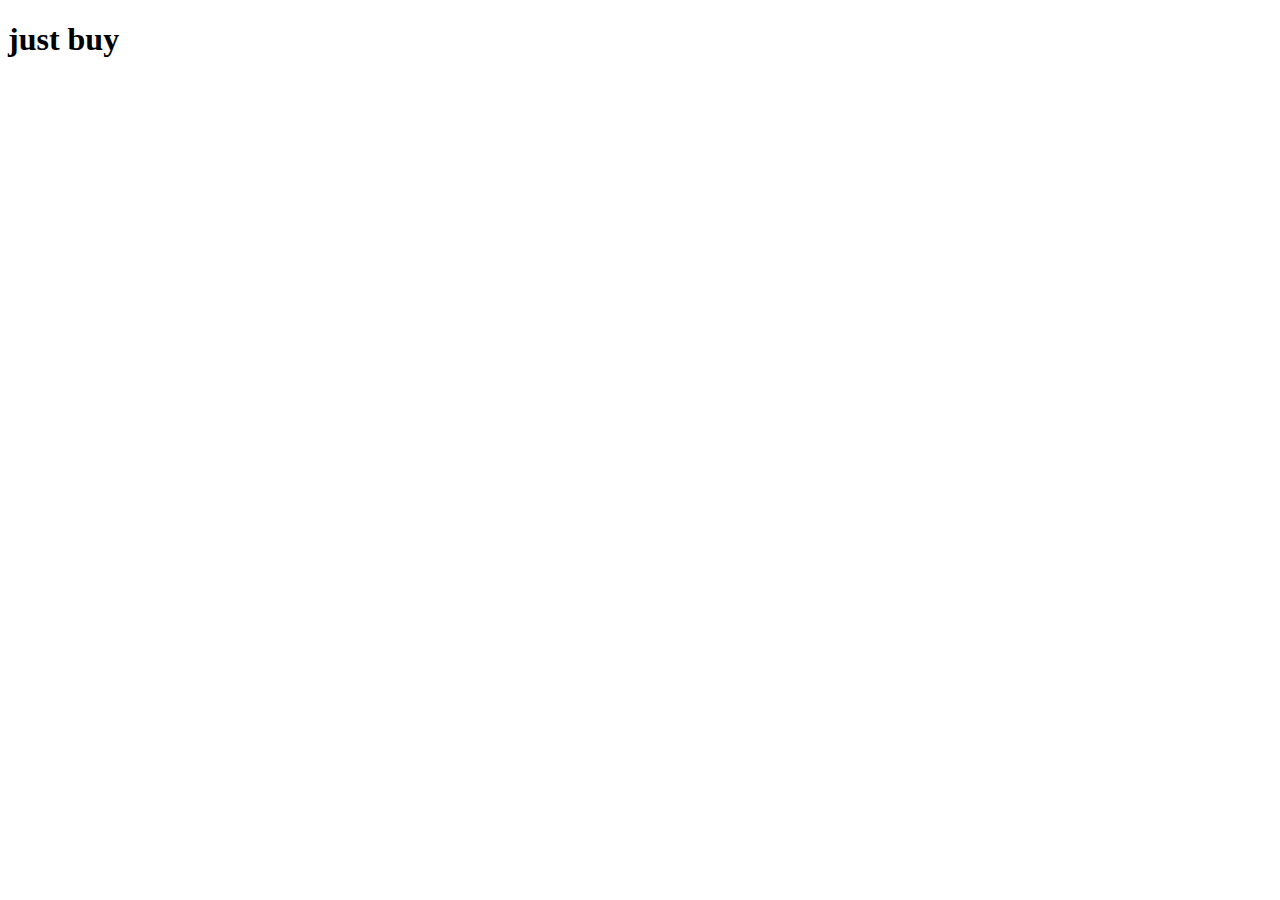
==== session_04/index.html @ daeb943b "shopping" ====
<!DOCTYPE html>
<html lang="en">
<head>
    <meta charset="UTF-8">
    <meta name="viewport" content="width=device-width, initial-scale=1.0">
    <title>onlinShopping.com</title>
</head>

<body>
    
    <h1>just buy</h1>
    




</body>
</html>
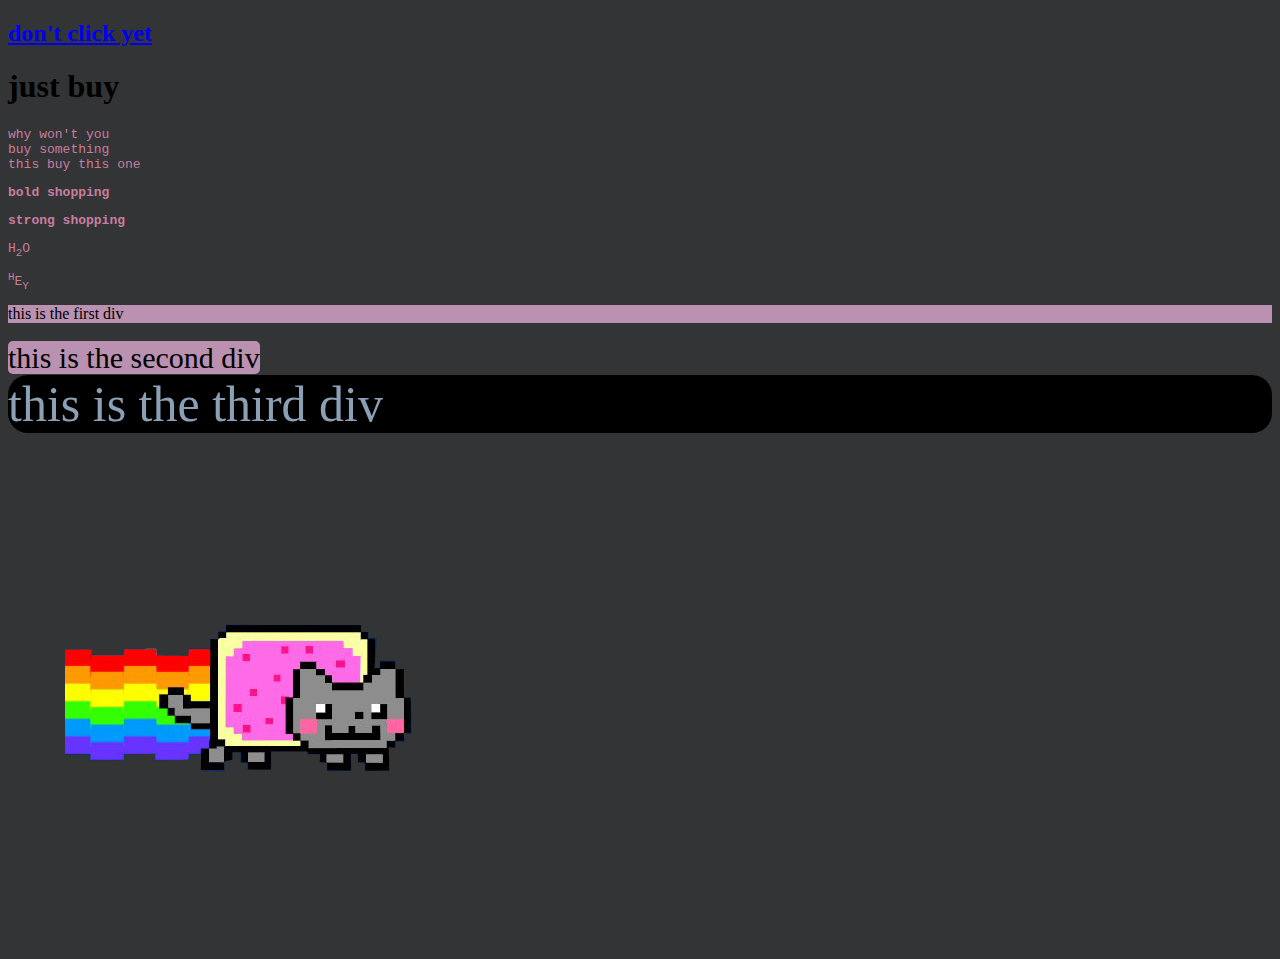
==== commit a3ef1f89: "update2" ====
--- a/session_04/index.html
+++ b/session_04/index.html
@@ -4,12 +4,47 @@
     <meta charset="UTF-8">
     <meta name="viewport" content="width=device-width, initial-scale=1.0">
     <title>onlinShopping.com</title>
+    <link rel="stylesheet" href="css/style.css">
 </head>
 
 <body>
     
+    <h2><a href="index2.html">don't click yet</a></h2>
     <h1>just buy</h1>
+
+    <p> why won't you<br>
+        buy something<br>
+        this buy this one<br>
+
+
+    </p>
+
+<!-- i for italic, em for empasis, 
+    sup for super, sub for subtext-->
+    <p><b>
+        bold shopping 
+    </b></p>
+
+    <p><strong>
+        strong shopping 
+    </strong><p>
+
+    <p>H<sub>2</sub>O</p>
+    <p><sup>H</sup>E<sub>Y</sub></p>
+
+<!-- notes (command+/) -->
+    <div>this is the first div</div>
+    <br>
+    <div id="artist1">this is the second div</div>
+    <br>
+    <div id="third-div">this is the third div</div>
+
+
+    <img src="image/image1.png">
     
+    
+    
+
 
 
 
--- a/session_04/css/style.css
+++ b/session_04/css/style.css
@@ -0,0 +1,56 @@
+body{
+    background-color: #323436
+
+}
+
+p {
+
+    font-family: monospace;
+
+    color: #c97d9e;
+
+
+}
+
+div {
+    background-color: #ba91b0;
+    display: absolute;
+    top: 50%;
+    left: 50%
+
+}
+
+#third-div{
+    font-size: 50px;
+    color:#8ba0b5;
+    background-color: black;
+    border-radius: 20px;
+
+}
+
+#artist1{
+    margin-top: 20px;
+    border-radius: 5px;
+    display: inline;
+    font-size: 30px;
+    transition: 1000ms;
+
+}
+
+#artist1:hover{
+    background-color: #81ccba;
+
+}
+
+a{
+    transition: 1000ms;
+    cursor: crosshair;
+}
+
+a:hover{
+    color: #8ba0b5;
+    font-size: 40px;s
+}
+
+
+
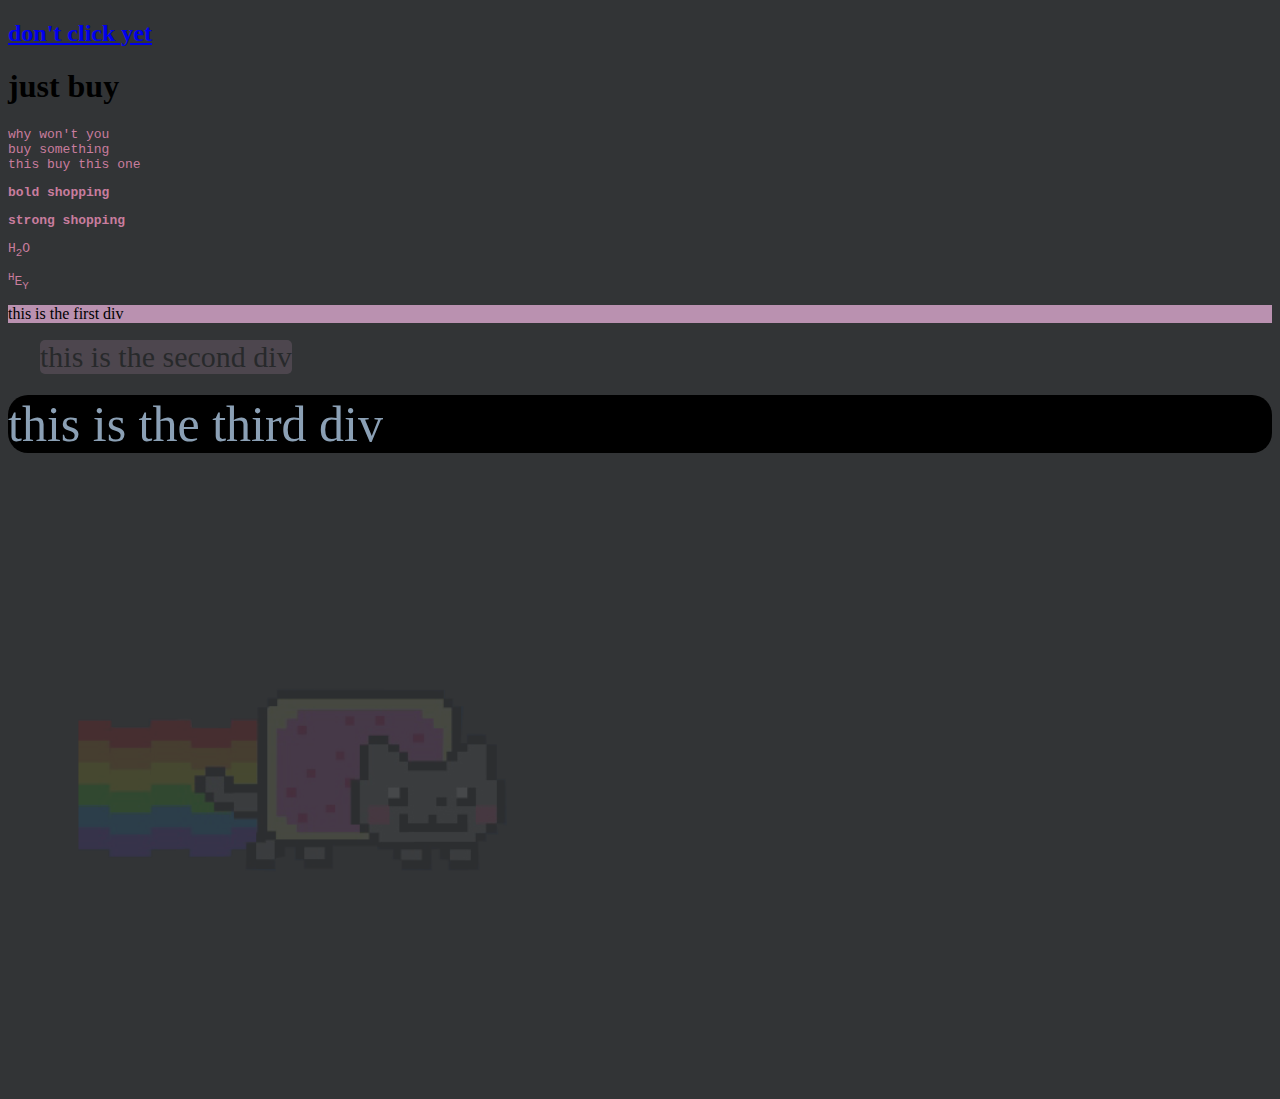
==== commit 238e8e70: "fixes" ====
--- a/session_04/index.html
+++ b/session_04/index.html
@@ -36,7 +36,7 @@
     <div>this is the first div</div>
     <br>
     <div id="artist1">this is the second div</div>
-    <br>
+    <br><br><br>
     <div id="third-div">this is the third div</div>
 
 
--- a/session_04/css/style.css
+++ b/session_04/css/style.css
@@ -1,5 +1,5 @@
 body{
-    background-color: #323436
+    background-color: #323436;
 
 }
 
@@ -27,13 +27,17 @@
     border-radius: 20px;
 
 }
-
+/* fixed for position make it stay there */
 #artist1{
     margin-top: 20px;
     border-radius: 5px;
     display: inline;
     font-size: 30px;
     transition: 1000ms;
+    position: absolute;
+    top: 320px;
+    left: 40px;
+    opacity: 0.2;
 
 }
 
@@ -52,5 +56,17 @@
     font-size: 40px;s
 }
 
+img{
+    width:50%;
+    opacity: 0.1;
+    transition: 500ms;
+
+}
+
+img:hover{
+    width:100%;
+    opacity: 1;
+}
 
 
+
